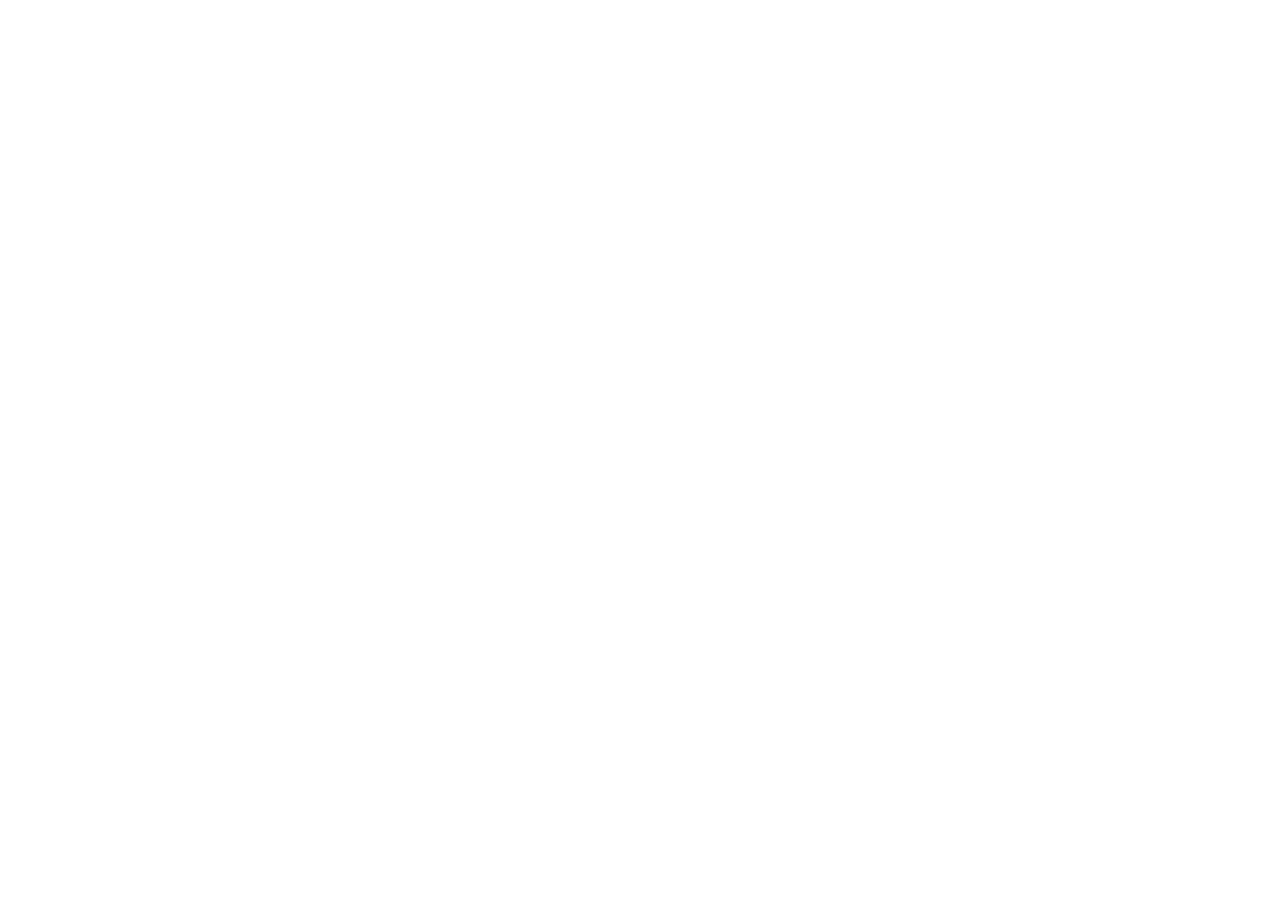
==== game/game.html @ c6d62109 "a" ====
<!DOCTYPE html>
<html>
<head>
	<meta charset="utf-8">
	<link rel="shortcut icon" href="../favicon.ico">
	<link rel="stylesheet" type="text/css" href="./style.css">
	<meta name="viewport" content="width=device-width, initial-scale=1">
	<title>orami</title>
</head>
<body>
	<div id="text"></div>
	<span id=container></span>
	<script type="text/javascript" src="./script.js"></script>
</body>
</html>
---- game/style.css ----
html, body {
	width: 100%;
	height: 100%;
}

* {
	margin: 0;
}

body {
	display: flex;
	flex-direction: column;
}

body > * {
	width: 100%;
}

#text {
	height: 300px;
	display: flex;
	align-items: center;
	justify-content: center;
	font-size: 30px;
	font-weight: 700;
	user-select: none;
}

#container {
	height: 500px;
	display: flex;
	align-items: center;
	justify-content: space-evenly;
	user-select: none;
}

.card {
	height: 400px;
	width: 250px;
	background-color: black;
	color: white;
	border-radius: 10px;
	display: flex;
	align-items: center;
	justify-content: center;
	font-size: 25px;
	font-weight: 600;
}
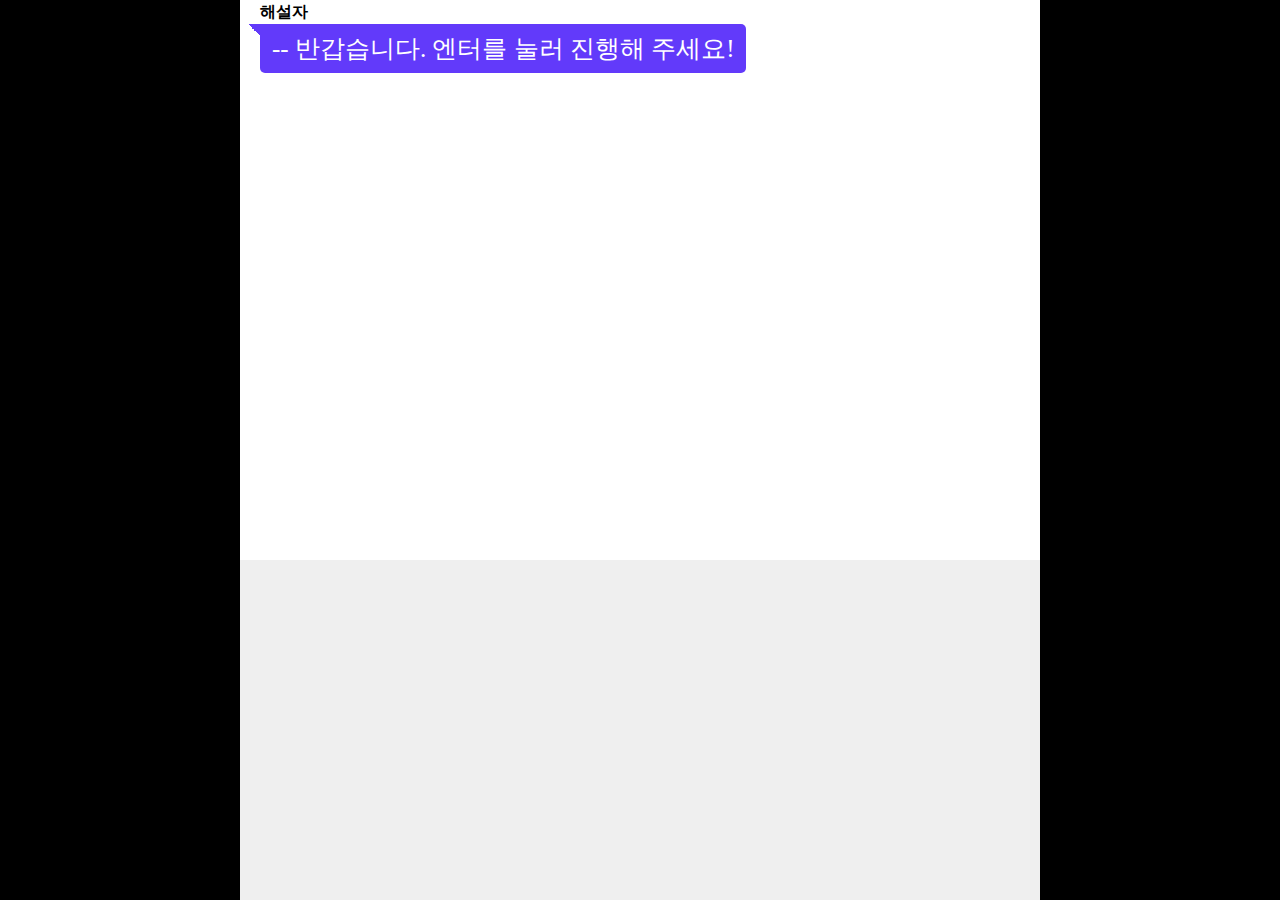
==== commit 07509144: "asdfasdfsadf" ====
--- a/game/game.html
+++ b/game/game.html
@@ -8,8 +8,9 @@
 	<title>orami</title>
 </head>
 <body>
-	<div id="text"></div>
-	<span id=container></span>
+	<div id=area>
+		<span id=container></span>
+	</div>
 	<script type="text/javascript" src="./script.js"></script>
 </body>
 </html>
--- a/game/style.css
+++ b/game/style.css
@@ -9,40 +9,85 @@
 
 body {
 	display: flex;
-	flex-direction: column;
+	justify-content: center;
+	background-color: black;
+	overflow-y: hidden;
 }
 
-body > * {
+#area {
+	width: 800px;
+	height: 100%;
+	background-color: #efefef;
+}
+
+#container {
+	width: 100%;
+	height: calc(100% - 350px);
+	background-color: white;
+	position: relative;
+	display: flex;
+	user-select: none;
+	flex-direction: column;
+	padding-top: 10px;
+	overflow-y: auto;
+	margin-bottom: 300px;
+}
+
+#container::-webkit-scrollbar {
+    display: none;
+}
+
+.chat {
+	position: relative;
+	display: flex;
+	align-items: center;
+	font-size: 25px;
+	margin: 14px 20px;
 	width: 100%;
 }
 
-#text {
-	height: 300px;
-	display: flex;
-	align-items: center;
-	justify-content: center;
-	font-size: 30px;
-	font-weight: 700;
-	user-select: none;
+.chat > .tail {
+	width: 20px;
+	height: 20px;
 }
 
-#container {
-	height: 500px;
-	display: flex;
-	align-items: center;
-	justify-content: space-evenly;
-	user-select: none;
+.chat-others > .tail {
+	background: linear-gradient(225deg, black 0%, black 50%, transparent 50%, transparent);
+	position: absolute;
+	left: -12px;
+	top: 0;
 }
 
-.card {
-	height: 400px;
-	width: 250px;
+.chat > .author {
+	position: absolute;
+	min-width: 50px;
+	height: 20px;
+	top: -22px;
+	left: 0;
+	color: black;
+	font-size: 16px;
+	font-weight: 700;
+}
+
+.chat > .textarea {
+	position: relative;
+	border-radius: 5px;
+}
+
+.chat > .textarea {
+	max-width: 65%;
+	padding: 8px 12px;
+}
+
+.chat-others > .textarea {
 	background-color: black;
 	color: white;
-	border-radius: 10px;
-	display: flex;
-	align-items: center;
-	justify-content: center;
-	font-size: 25px;
-	font-weight: 600;
+}
+
+.commentator > .textarea {
+	background-color: #623afa;
+}
+
+.commentator > .tail {
+	background: linear-gradient(225deg, #623afa 0%, #623afa 50%, transparent 50%, transparent);
 }